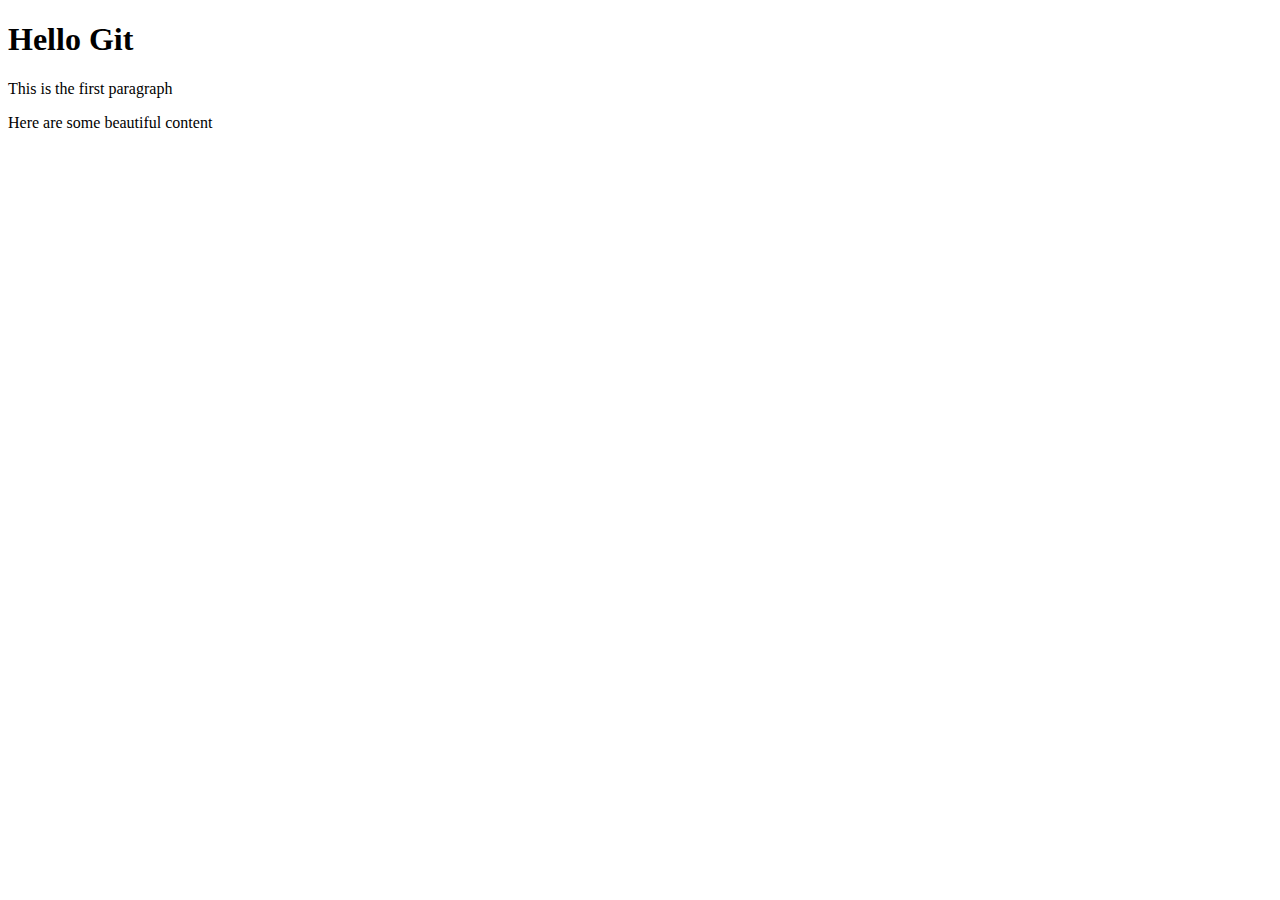
==== index.html @ 350839ec "added index.css" ====
<!DOCTYPE html>
<html lang="en">
<head>
    <meta charset="UTF-8">
    <meta name="viewport" content="width=device-width, initial-scale=1.0">
    <title>My Project</title>
</head>
<body>
    <h1>Hello Git</h1>
    <p>This is the first paragraph</p>
    <p> Here are some beautiful content</p>
    
</body>
</html>
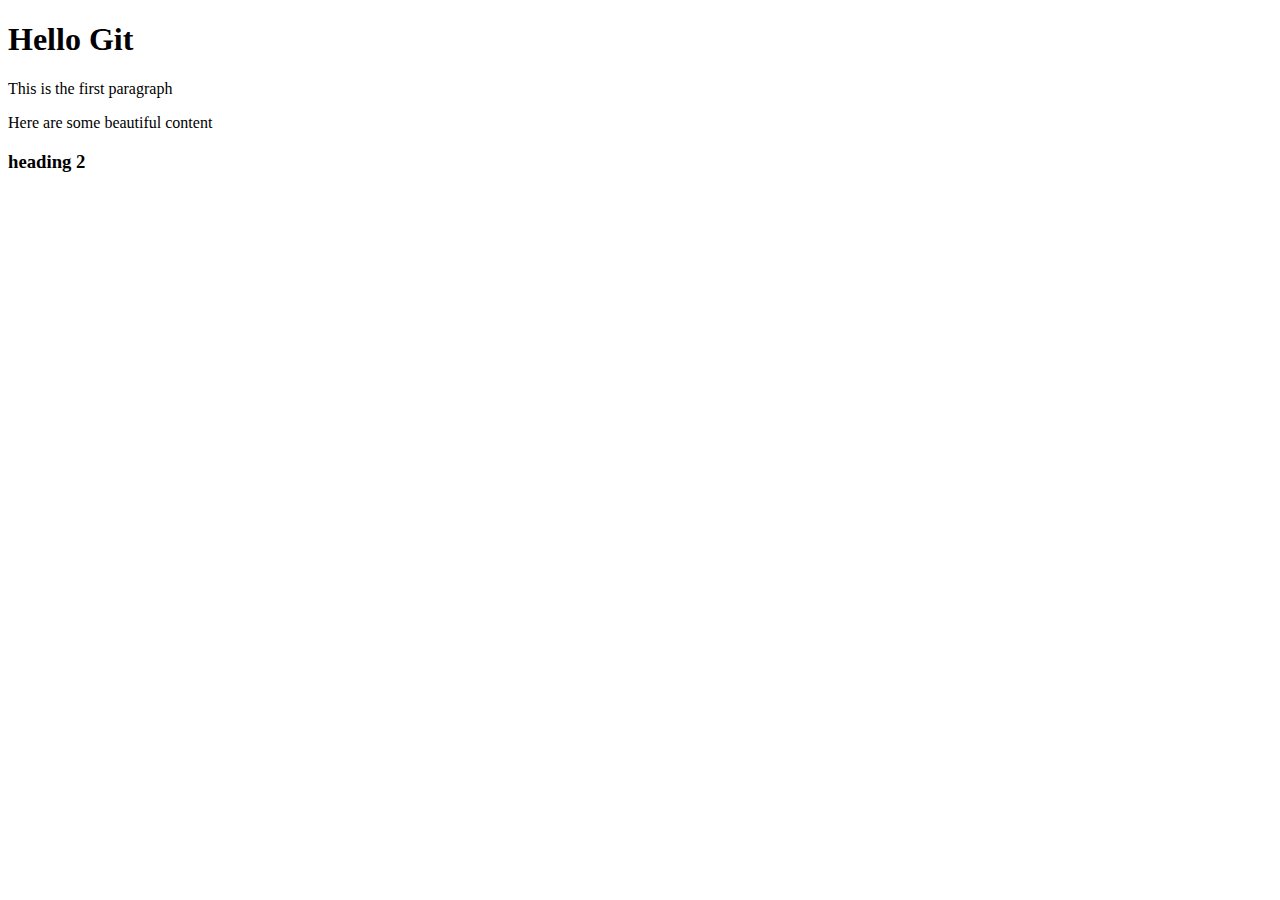
==== commit b45c57a9: "rename  index.css to menu.css" ====
--- a/index.html
+++ b/index.html
@@ -9,6 +9,8 @@
     <h1>Hello Git</h1>
     <p>This is the first paragraph</p>
     <p> Here are some beautiful content</p>
+
+    <h3>heading 2</h3>
     
 </body>
 </html>